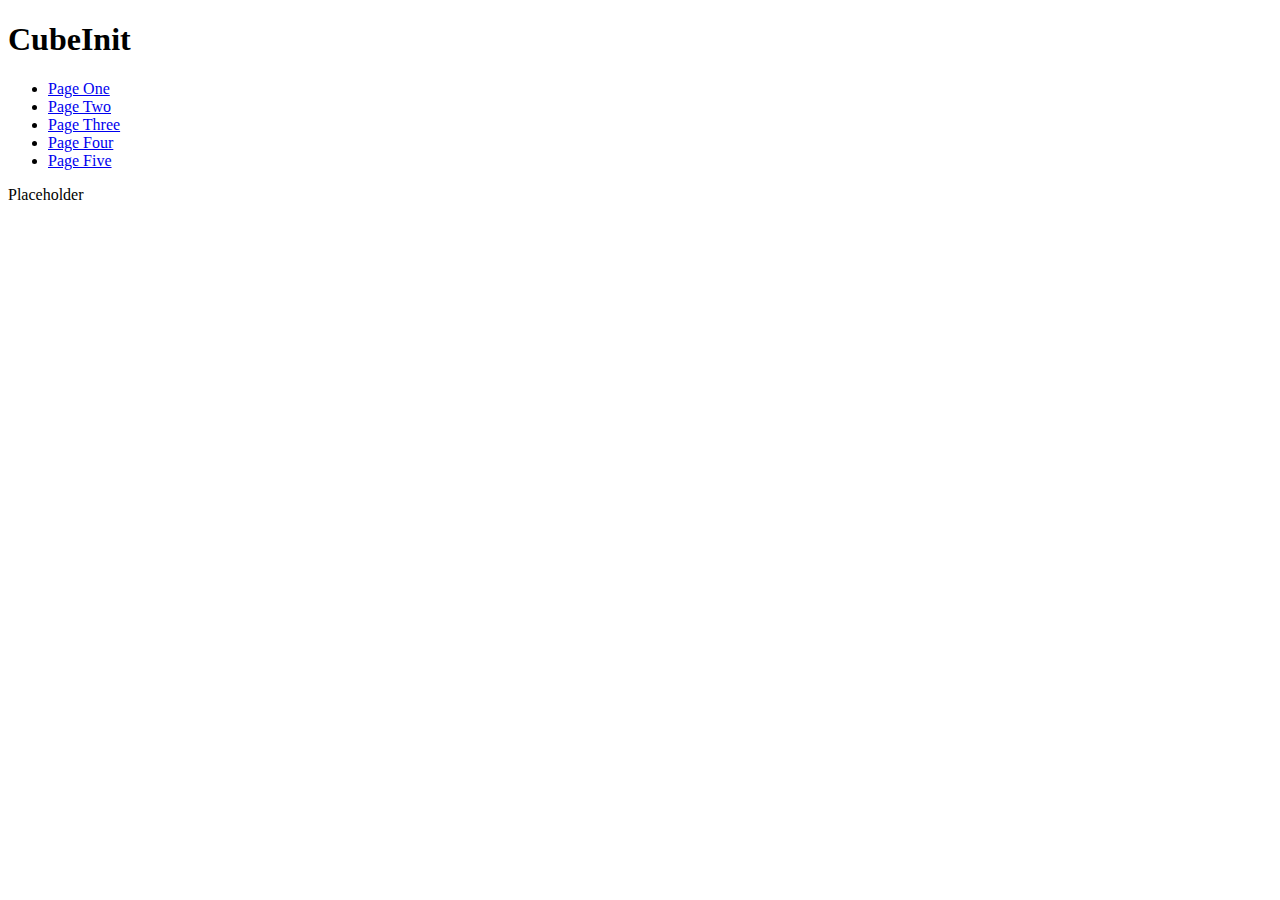
==== docs/index.html @ 8f318971 "Update index.html" ====
<!DOCTYPE html>
<html lang="en-US">
  <head>
    <title>CubeInit</title>
    <link rel="stylesheet" type="text/css" href="/CubeInit/css3/stylesheets/theme.css">
    <link rel="shortcut icon" type="image/x-icon" href="/CubeInit/images/png/CubeInit.png">
    <meta charset="UTF-8">
    <meta name="description" content="Lukas Batema's BatemaDevelopment Site.">
    <meta name="keywords" content="BatemaDevelopment">
    <script src="/CubeInit/jquery/jquery-3.5.1.js"></script>
    <script src="/CubeInit/index.js"></script>
  </head>

  <body onload="welcomeToSite()">
    <header><h1>CubeInit</h1></header>
    <div id="topnav">
      <ul>
        <li><a href="javascript:void(0)">Page One</a></li>
        <li><a href="javascript:void(0)">Page Two</a></li>
        <li><a href="javascript:void(0)">Page Three</a></li>
        <li><a href="javascript:void(0)">Page Four</a></li>
        <li><a href="javascript:void(0)">Page Five</a></li>
      </ul>
    </div>
    
    <div id="column left">
      <p id="greetings"></p>
    </div>
    
    <div id="column right">
      <p>Placeholder</p>
    </div>
  </body>
</html>
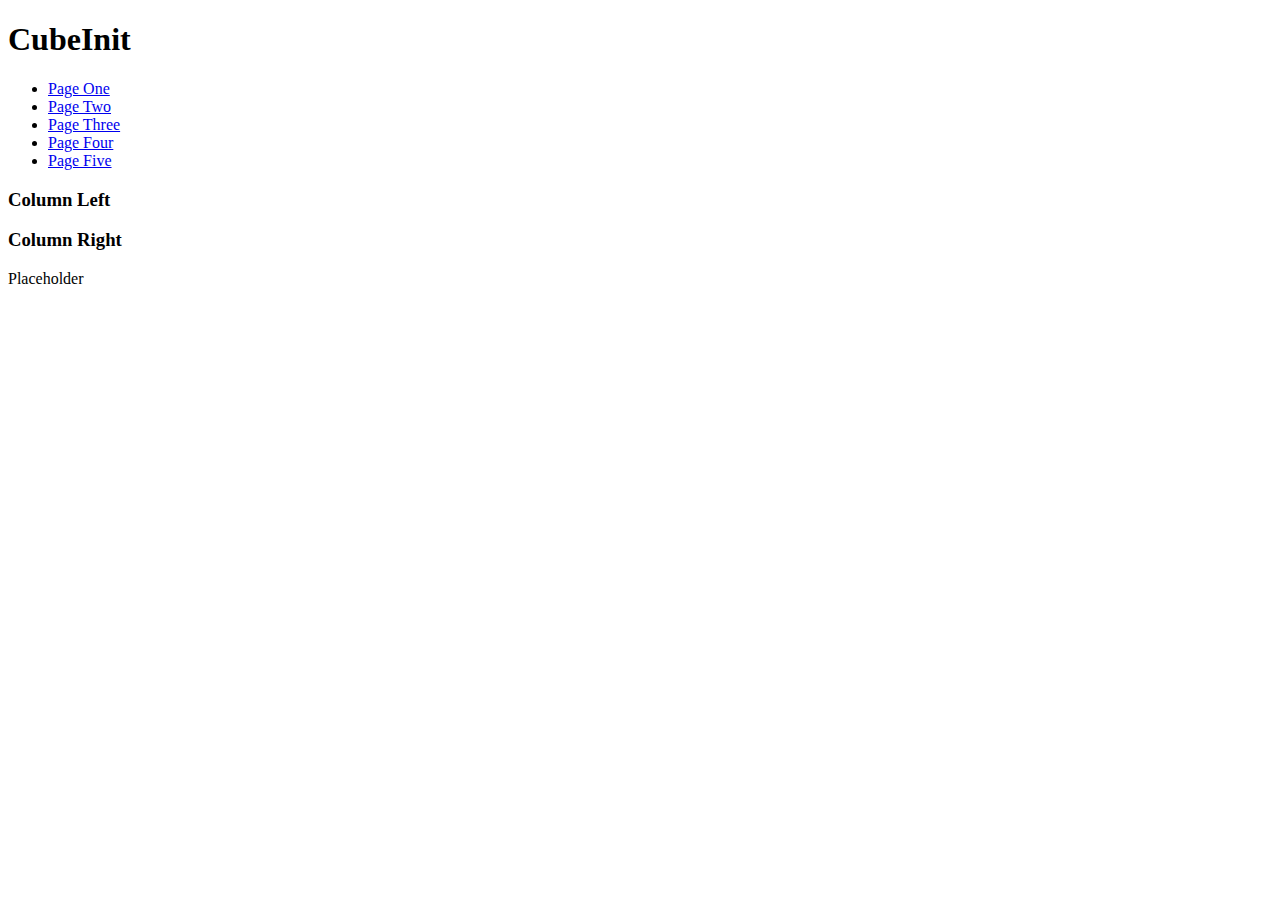
==== commit 7a55f2aa: "Update index.html" ====
--- a/docs/index.html
+++ b/docs/index.html
@@ -23,11 +23,13 @@
       </ul>
     </div>
     
-    <div id="column left">
+    <div id="column" id="left">
+      <h3>Column Left</h3>
       <p id="greetings"></p>
     </div>
     
-    <div id="column right">
+    <div id="column" id="right">
+      <h3>Column Right</h3>
       <p>Placeholder</p>
     </div>
   </body>
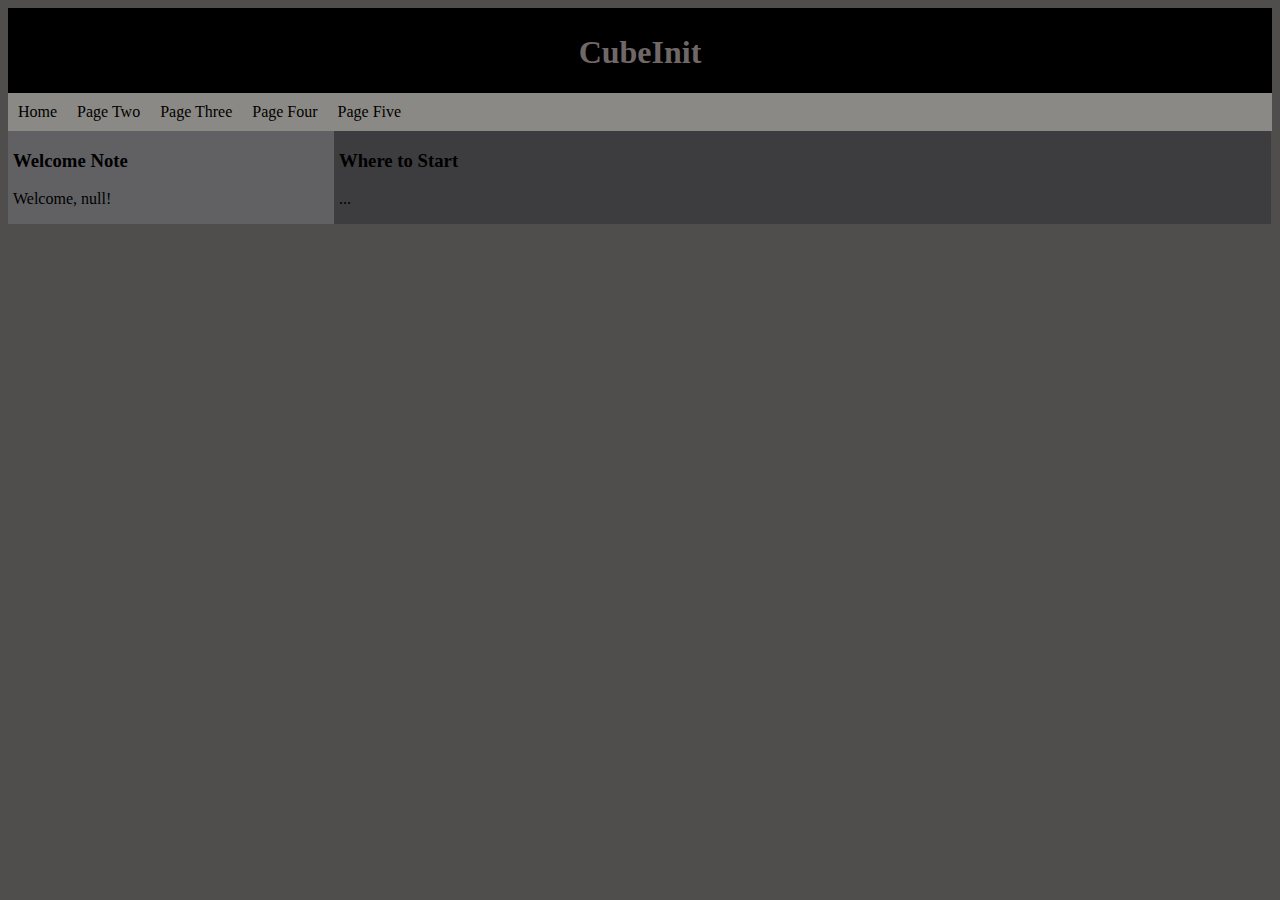
==== commit 536bac8d: "Start to make the site look like an actual site" ====
--- a/docs/index.html
+++ b/docs/index.html
@@ -2,35 +2,41 @@
 <html lang="en-US">
   <head>
     <title>CubeInit</title>
-    <link rel="stylesheet" type="text/css" href="/CubeInit/css3/stylesheets/theme.css">
-    <link rel="shortcut icon" type="image/x-icon" href="/CubeInit/images/png/CubeInit.png">
+    <link id="theme" rel="stylesheet" type="text/css" href="css3/stylesheets/darktheme.css">
+    <link rel="shortcut icon" type="image/x-icon" href="images/png/CubeInit.png">
     <meta charset="UTF-8">
-    <meta name="description" content="Lukas Batema's BatemaDevelopment Site.">
-    <meta name="keywords" content="BatemaDevelopment">
+    <meta name="description" content="By hobbyists, for hobbyists... Connect with CubeInit!">
+    <meta name="keywords" content="CubeInit">
     <script src="/CubeInit/jquery/jquery-3.5.1.js"></script>
-    <script src="/CubeInit/index.js"></script>
+    <script src="index.js"></script>
   </head>
 
-  <body onload="welcomeToSite()">
+  <body onload="welcomeToSite()" onload="chooseTheme()">
     <header><h1>CubeInit</h1></header>
     <div id="topnav">
-      <ul>
-        <li><a href="javascript:void(0)">Page One</a></li>
-        <li><a href="javascript:void(0)">Page Two</a></li>
-        <li><a href="javascript:void(0)">Page Three</a></li>
-        <li><a href="javascript:void(0)">Page Four</a></li>
-        <li><a href="javascript:void(0)">Page Five</a></li>
-      </ul>
+      <div id="topnav ul">
+        <ul>
+          <div id="topnav li">
+            <li><a href="javascript:void(0)">Home</a></li>
+            <li><a href="javascript:void(0)">Page Two</a></li>
+            <li><a href="javascript:void(0)">Page Three</a></li>
+            <li><a href="javascript:void(0)">Page Four</a></li>
+            <li><a href="javascript:void(0)">Page Five</a></li>
+          </div>
+        </ul>
+      </div>
     </div>
     
-    <div id="column" id="left">
-      <h3>Column Left</h3>
-      <p id="greetings"></p>
-    </div>
+    <div id="column">
+      <div id="left">
+        <h3>Welcome Note</h3>
+        <p id="greetings"></p>
+      </div>
     
-    <div id="column" id="right">
-      <h3>Column Right</h3>
-      <p>Placeholder</p>
+      <div id="right">
+        <h3>Where to Start</h3>
+        <p>...</p>
+      </div>
     </div>
   </body>
 </html> 
--- a/docs/css3/stylesheets/darktheme.css
+++ b/docs/css3/stylesheets/darktheme.css
@@ -0,0 +1,94 @@
+body {
+  background-color: rgb(80, 77, 77);
+}
+
+header {
+  background-color: black;
+  color: rgb(112, 103, 103);
+  height: 80px;
+  padding-top: 5px;
+  text-align: center;
+}
+
+/* 2-column layout (start) */
+#column {
+  float: left;
+  width: 100%;
+}
+
+#left {
+  background-color: rgb(97, 97, 100);
+  float: left;
+  width: 25%;
+  padding-left: 5px;
+  padding-right: 5px;
+}
+
+#right {
+  background-color: rgb(61, 61, 63);
+  float: left;
+  width: 73.3%;
+  padding-left: 5px;
+  padding-right: 5px;
+}
+/* 2-column layout (end) */
+
+/* topnav layout (start) */
+#topnav ul {
+  list-style-type: none;
+  margin: 0;
+  padding: 0;
+  overflow: hidden;
+  background-color: rgb(139, 137, 133);
+  width: 100%;
+}
+
+#topnav li {
+  float: left;
+}
+
+#topnav li a {
+  display: block;
+  text-align: center;
+  padding: 10px;
+  text-decoration: none;
+  color: black
+}
+
+li a, #dropbtn {
+  display: block;
+  text-align: center;
+  padding: 0;
+  text-decoration: none;
+}
+
+li a:hover:not(#active), #dropdown:hover:not(#active) #dropbtn {
+  color: rgb(115, 116, 115);
+  background-color: rgb(34, 34, 34);
+}
+
+#topnav li#dropdown {
+  display: inline-block;
+}
+
+#topnav #dropdown-content a {
+  padding: 10px;
+  text-decoration: none;
+  display: block;
+  text-align: left;
+}
+
+#topnav #dropdown-content a:hover {
+  color: rgb(37, 37, 37);
+  background-color: rgb(99, 97, 99);
+}
+
+#dropdown:hover #dropdown-content {
+  display: block;
+}
+
+#topnav #active {
+  color: rgb(37, 37, 37);
+  background-color: rgb(99, 97, 99);
+}
+/* 2-column layout (end) */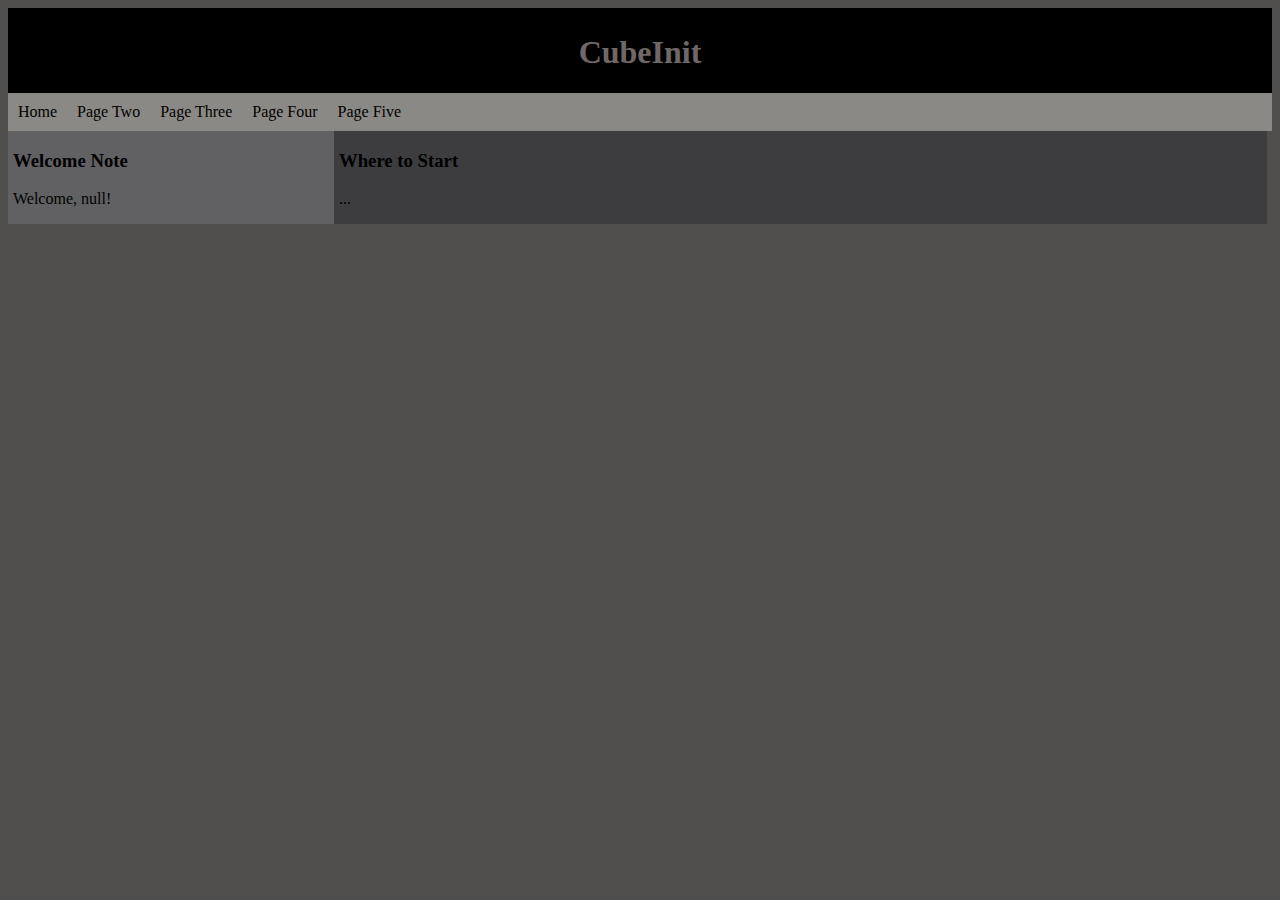
==== commit fdcddddb: "Update index.html" ====
--- a/docs/index.html
+++ b/docs/index.html
@@ -7,24 +7,20 @@
     <meta charset="UTF-8">
     <meta name="description" content="By hobbyists, for hobbyists... Connect with CubeInit!">
     <meta name="keywords" content="CubeInit">
-    <script src="/CubeInit/jquery/jquery-3.5.1.js"></script>
+    <script src="jquery/jquery-3.5.1.js"></script>
     <script src="index.js"></script>
   </head>
 
-  <body onload="welcomeToSite()" onload="chooseTheme()">
+  <body onload="welcomeToSite()">
     <header><h1>CubeInit</h1></header>
     <div id="topnav">
-      <div id="topnav ul">
-        <ul>
-          <div id="topnav li">
-            <li><a href="javascript:void(0)">Home</a></li>
-            <li><a href="javascript:void(0)">Page Two</a></li>
-            <li><a href="javascript:void(0)">Page Three</a></li>
-            <li><a href="javascript:void(0)">Page Four</a></li>
-            <li><a href="javascript:void(0)">Page Five</a></li>
-          </div>
-        </ul>
-      </div>
+      <ul>
+        <li><a href="javascript:void(0)">Home</a></li>
+        <li><a href="javascript:void(0)">Page Two</a></li>
+        <li><a href="javascript:void(0)">Page Three</a></li>
+        <li><a href="javascript:void(0)">Page Four</a></li>
+        <li><a href="javascript:void(0)">Page Five</a></li>
+      </ul>
     </div>
     
     <div id="column">
--- a/docs/css3/stylesheets/darktheme.css
+++ b/docs/css3/stylesheets/darktheme.css
@@ -27,7 +27,7 @@
 #right {
   background-color: rgb(61, 61, 63);
   float: left;
-  width: 73.3%;
+  width: 73%;
   padding-left: 5px;
   padding-right: 5px;
 }
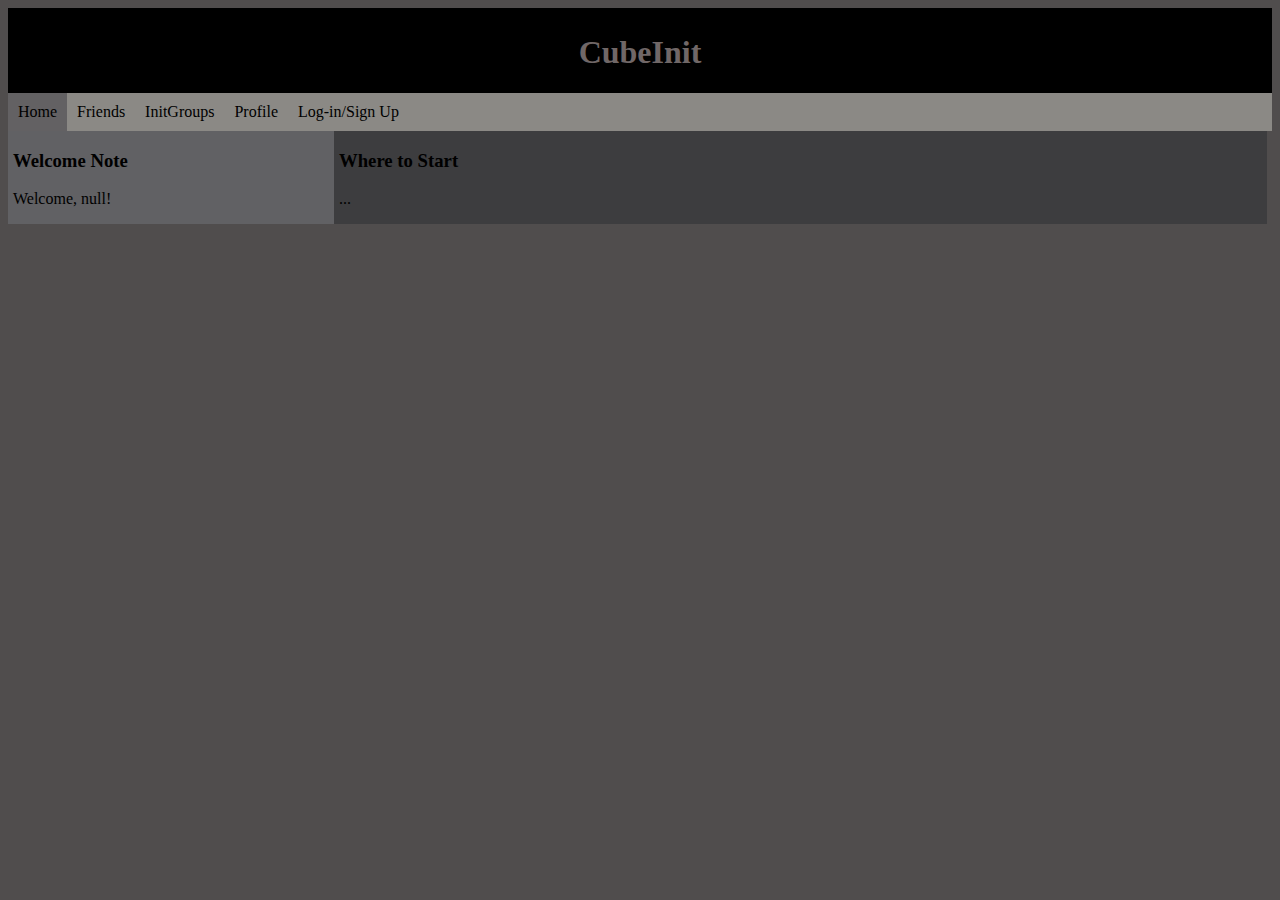
==== commit 23a1ea05: "Update index.html" ====
--- a/docs/index.html
+++ b/docs/index.html
@@ -3,7 +3,7 @@
   <head>
     <title>CubeInit</title>
     <link id="theme" rel="stylesheet" type="text/css" href="css3/stylesheets/darktheme.css">
-    <link rel="shortcut icon" type="image/x-icon" href="images/png/CubeInit.png">
+    <link rel="shortcut icon" type="image/x-icon" href="/CubeInit/images/png/CubeInit.PNG">
     <meta charset="UTF-8">
     <meta name="description" content="By hobbyists, for hobbyists... Connect with CubeInit!">
     <meta name="keywords" content="CubeInit">
@@ -15,11 +15,11 @@
     <header><h1>CubeInit</h1></header>
     <div id="topnav">
       <ul>
-        <li><a href="javascript:void(0)">Home</a></li>
-        <li><a href="javascript:void(0)">Page Two</a></li>
-        <li><a href="javascript:void(0)">Page Three</a></li>
-        <li><a href="javascript:void(0)">Page Four</a></li>
-        <li><a href="javascript:void(0)">Page Five</a></li>
+        <li id="active"><a href="javascript:void(0)">Home</a></li>
+        <li><a href="html5/social/friends.html">Friends</a></li>
+        <li><a href="html5/social/initgroups.html">InitGroups</a></li>
+        <li><a href="html5/profile/profile.html">Profile</a></li>
+        <li><a href="html5/profile/login.html">Log-in/Sign Up</a></li>
       </ul>
     </div>
     
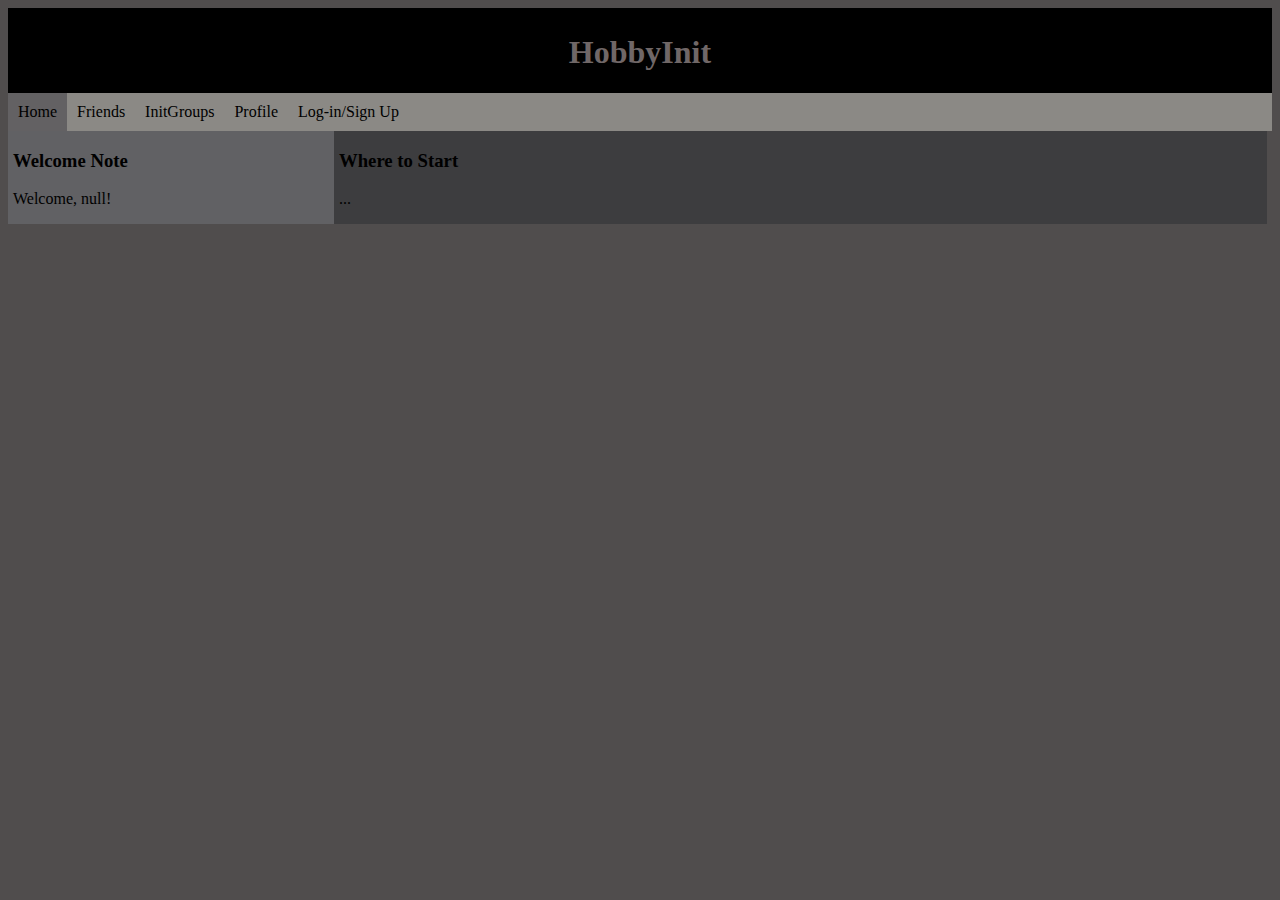
==== commit 7df8f678: "rename the thing" ====
--- a/docs/index.html
+++ b/docs/index.html
@@ -1,18 +1,18 @@
 <!DOCTYPE html>
 <html lang="en-US">
   <head>
-    <title>CubeInit</title>
+    <title>HobbyInit</title>
     <link id="theme" rel="stylesheet" type="text/css" href="css3/stylesheets/darktheme.css">
-    <link rel="shortcut icon" type="image/x-icon" href="/CubeInit/images/png/CubeInit.PNG">
+    <link rel="shortcut icon" type="image/x-icon" href="images/png/HobbyInit.PNG">
     <meta charset="UTF-8">
-    <meta name="description" content="By hobbyists, for hobbyists... Connect with CubeInit!">
-    <meta name="keywords" content="CubeInit">
+    <meta name="description" content="By hobbyists, for hobbyists... Connect with HobbyInit!">
+    <meta name="keywords" content="HobbyInit">
     <script src="jquery/jquery-3.5.1.js"></script>
     <script src="index.js"></script>
   </head>
 
   <body onload="welcomeToSite()">
-    <header><h1>CubeInit</h1></header>
+    <header><h1>HobbyInit</h1></header>
     <div id="topnav">
       <ul>
         <li id="active"><a href="javascript:void(0)">Home</a></li>
